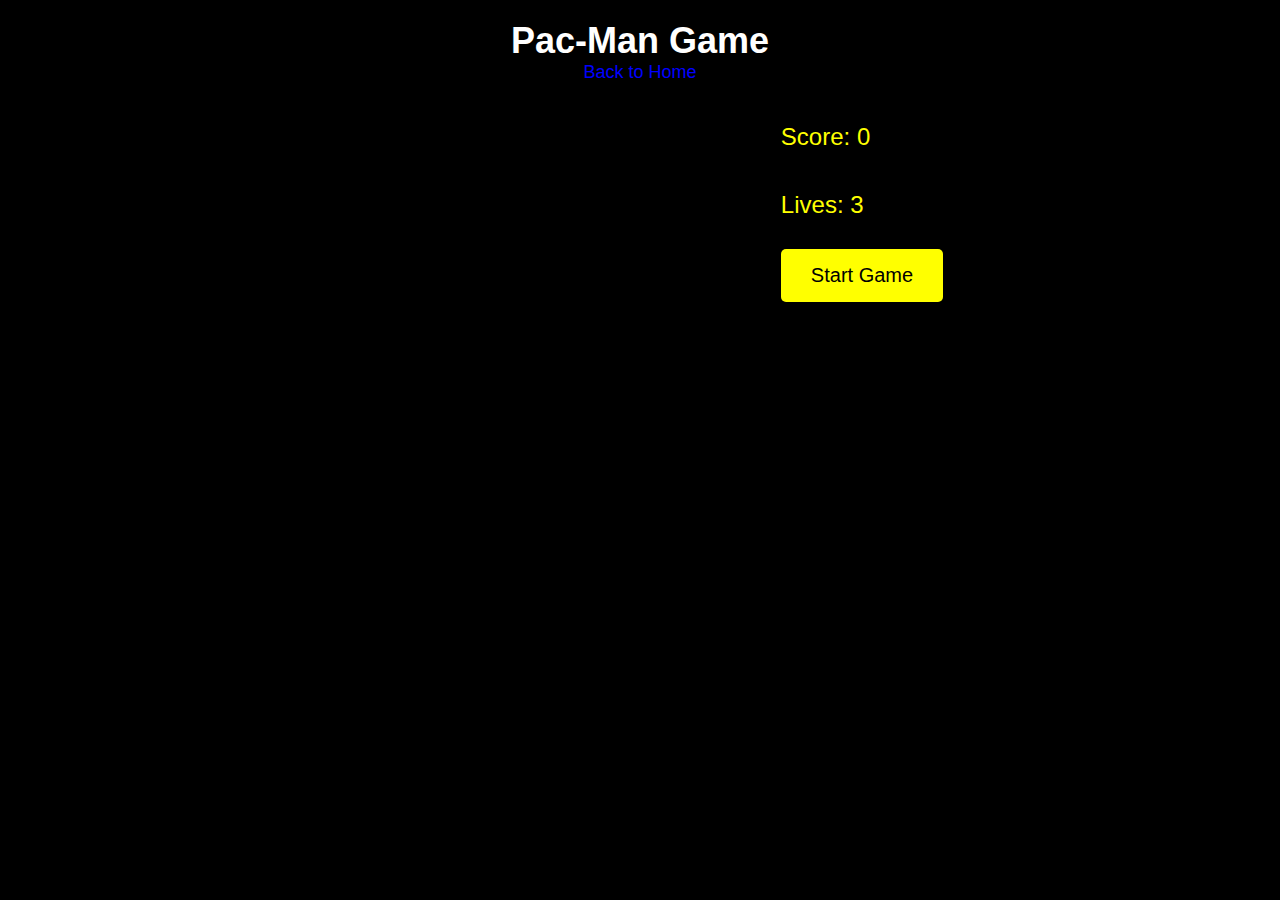
==== pacman.html @ c914c55a "Add papers.html and setup auto-update for arXiv papers" ====
<!DOCTYPE html>
<html lang="en">
<head>
    <meta charset="UTF-8">
    <meta name="viewport" content="width=device-width, initial-scale=1.0">
    <title>Pac-Man Game</title>
    <link rel="stylesheet" href="styles/pacman.css">
</head>
<body>
    <header>
        <h1>Pac-Man Game</h1>
        <nav>
            <a href="index.html">Back to Home</a>
        </nav>
    </header>
    
    <div class="game-container">
        <!-- Left Section: Game Canvas -->
        <div class="game-left">
            <canvas id="gameCanvas" width="400" height="400"></canvas>
        </div>
        
        <!-- Right Section: Score, Lives, and Start Button -->
        <div class="game-right">
            <div class="score">Score: <span id="score">0</span></div>
            <div class="lives">Lives: <span id="lives">3</span></div>
            <button id="startButton">Start Game</button>
        </div>
    </div>

    <script src="scripts/pacman.js"></script>
</body>
</html>
---- styles/pacman.css ----
/* General Styles */
body {
    display: flex;
    flex-direction: column;
    align-items: center;
    background-color: #000;
    color: white;
    font-family: Arial, sans-serif;
    margin: 0;
    padding: 20px;
}

/* Header Styles */
header {
    text-align: center;
    margin-bottom: 30px;
}

header h1 {
    margin: 0;
    font-size: 36px;
}

header nav a {
    color: #00f;
    text-decoration: none;
    font-size: 18px;
}

header nav a:hover {
    text-decoration: underline;
}

/* Game Container */
.game-container {
    display: flex;
    justify-content: center;
    align-items: flex-start;
    gap: 40px; /* Increased gap for better spacing */
    flex-wrap: wrap; /* Allows wrapping on smaller screens */
}

/* Left Section: Canvas */
.game-left {
    /* No additional styles needed */
}

/* Right Section: Score, Lives, and Start Button */
.game-right {
    display: flex;
    flex-direction: column;
    align-items: flex-start;
    gap: 20px;
}

/* Score and Lives */
.score, .lives {
    font-size: 24px;
    color: yellow;
    margin: 10px 0;
}

/* Canvas */
#gameCanvas {
    background-color: #000;
    border: 2px solid black;
    margin: 20px 0;
}

/* Start Button */
button {
    padding: 10px 20px;
    font-size: 18px;
    background-color: yellow;
    border: none;
    border-radius: 5px;
    cursor: pointer;
}

button:hover {
    background-color: #ffed4a;
}

#startButton {
    padding: 15px 30px;
    font-size: 20px;
}
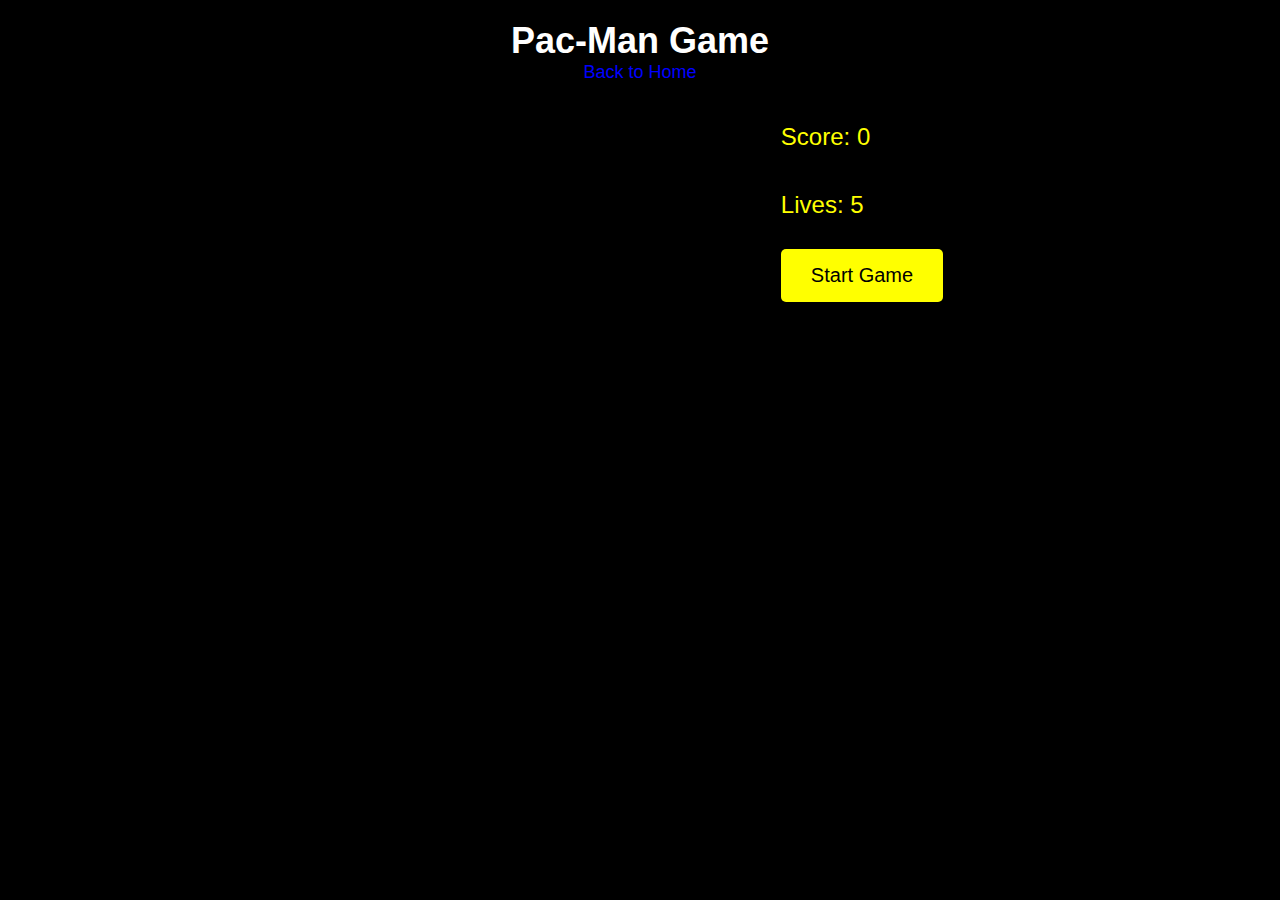
==== commit c2306bd5: "Update pacman.html" ====
--- a/pacman.html
+++ b/pacman.html
@@ -23,11 +23,11 @@
         <!-- Right Section: Score, Lives, and Start Button -->
         <div class="game-right">
             <div class="score">Score: <span id="score">0</span></div>
-            <div class="lives">Lives: <span id="lives">3</span></div>
+            <div class="lives">Lives: <span id="lives">5</span></div>
             <button id="startButton">Start Game</button>
         </div>
     </div>
 
     <script src="scripts/pacman.js"></script>
 </body>
-</html>+</html>
